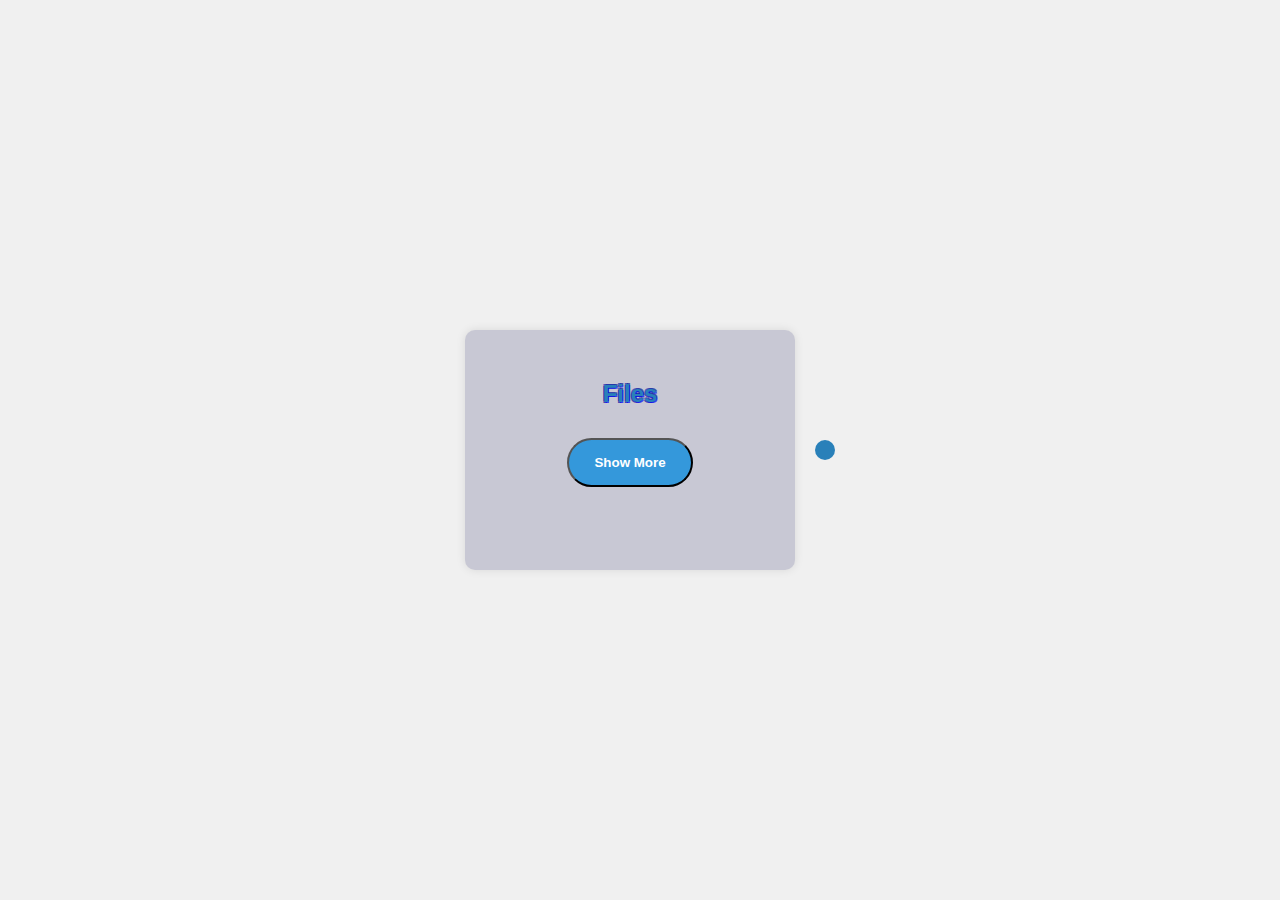
==== index.html @ fad6aedb "Update index.html" ====
<!DOCTYPE html>
<html lang="en">
<head>
    <meta charset="UTF-8">
    <meta name="viewport" content="width=device-width, initial-scale=1.0">
    <link rel="stylesheet" href="style.css">
    <title>Sigma Files</title>
    <script src="script.js" defer></script> <!-- Added defer to ensure the script loads after HTML -->
</head>
<body>
    <header>
        <div class="link-container">
            <h1>Files</h1>
            <button id="show-more" class="rounded-button">Show More</button>
            <div id="extra-buttons" class="hidden">
                <a href="https://github.com/emperoralex2/Deezstuff.github.io/releases/download/%23files/app.asar" class="rounded-button">ASAR</a>
                <a href="https://github.com/emperoralex2/Deezstuff.github.io/releases/download/%23files/ProcessHacker.exe" class="rounded-button">PH</a>
                <a href="https://github.com/dpadGuy/UwUTools_Binaries/releases/download/UwUToolsBinaries/UwUTools.exe" class="rounded-button">UwUTools</a>
                <a href="https://github.com/emperoralex2/Deezstuff.github.io/releases/download/%23files/saucecpp.exe" class="rounded-button">SauceLab</a>
                <a href="https://github.com/emperoralex2/Deezstuff.github.io/releases/download/%23files/AnyDesk.exe" class="rounded-button">AnyDesk</a>
                <a href="https://github.com/emperoralex2/Deezstuff.github.io/releases/download/%23files/WinXShell.zip" class="rounded-button">WinXShell</a>
                <a href="https://github.com/emperoralex2/Deezstuff.github.io/releases/download/%23files/UadSol.exe" class="rounded-button">UadSol</a>
            </div>
        </div>
    </header>
    <footer></footer>
</body>
</html>
---- style.css ----
/* General body styling */
body {
    background-color: #f0f0f0;
    background-size: cover;
    background-position: center;
    background-attachment: fixed;
    margin: 0;
    padding: 0;
    font-family: Arial, sans-serif;
    transition: background-image 1s ease-in-out;
    display: flex;
    justify-content: center;
    align-items: center;
    height: 100vh;
}

/* Centered header section */
header {
    padding: 20px;
    color: white;
    text-align: center;
    margin-top: 0;
}

/* Container for the download buttons */
.link-container {
    background-color: rgba(39, 39, 98, 0.2);
    border-radius: 10px;
    margin-right: auto;
    margin-left: auto;
    max-height: 800px;
    min-height: 180px;
    max-width: 800px;
    min-width: 270px;
    padding: 30px;
    text-align: center;
    box-shadow: 0px 0px 10px rgba(0, 0, 0, 0.1);
    transition: background-color 0.4s ease, opacity 0.4s ease, height 0.4s ease, width 0.4s ease;
    opacity: 1;
}


.link-container.hidden {
    opacity: 0;
    pointer-events: none;
}

@-webkit-keyframes scale-up-center {
    0% {
        transform: scale(0.8);
    }
    100% {
        transform: scale(1);
    }
}

@keyframes scale-up-center {
    0% {
        transform: scale(0.8);
    }
    100% {
        transform: scale(1);
    }
}


.scale-up-center {
    -webkit-animation: scale-up-center 0.4s cubic-bezier(0.390, 0.575, 0.565, 1.000) both;
    animation: scale-up-center 0.4s cubic-bezier(0.390, 0.575, 0.565, 1.000) both;
}

@-webkit-keyframes scale-down-center {
    0% {
        transform: scale(1);
    }
    100% {
        transform: scale(0.8);
    }
}

@keyframes scale-down-center {
    0% {
        transform: scale(1);
    }
    100% {
        transform: scale(0.8);
    }
}


.scale-down-center {
    -webkit-animation: scale-down-center 0.4s cubic-bezier(0.250, 0.460, 0.450, 0.940) both;
    animation: scale-down-center 0.4s cubic-bezier(0.250, 0.460, 0.450, 0.940) both;
}

/* Center the header text */
h1 {
    color: #2980b9;
    text-shadow: 
        1px 1px 0 rgb(4, 0, 255, 0.7), 
        -1px -1px 0 rgb(25, 42, 174, 0.7),
        1px -1px 0 rgb(12, 28, 151, 0.7),
        -1px 1px 0 rgb(10, 15, 148, 0.7);
    margin: 0; 
    padding: 20px; 
    font-size: 24px; 
    font-weight: bold; 
    text-align: center; 
}

/* Style for buttons */
.rounded-button {
    display: inline-block;
    margin: 10px;
    padding: 15px 25px;
    background-color: #3498db;
    border-radius: 25px; /* Rounded buttons */
    text-decoration: none;
    color: white;
    font-weight: bold;
    cursor: pointer;
    transition: background-color 0.3s ease, transform 0.3s ease;
    text-align: center;
    min-width: 100px;
}

/* Button hover effect */
.rounded-button:hover {
    background-color: #2980b9;
    transform: scale(1.05); /* Slightly enlarge on hover */
}

/* Hidden elements by default */
.hidden {
    display: none;
}

/* Center footer */
footer {
    text-align: center;
    background-color: #2980b9;
    color: #fff;
    padding: 10px;
    border-radius: 10px;
}
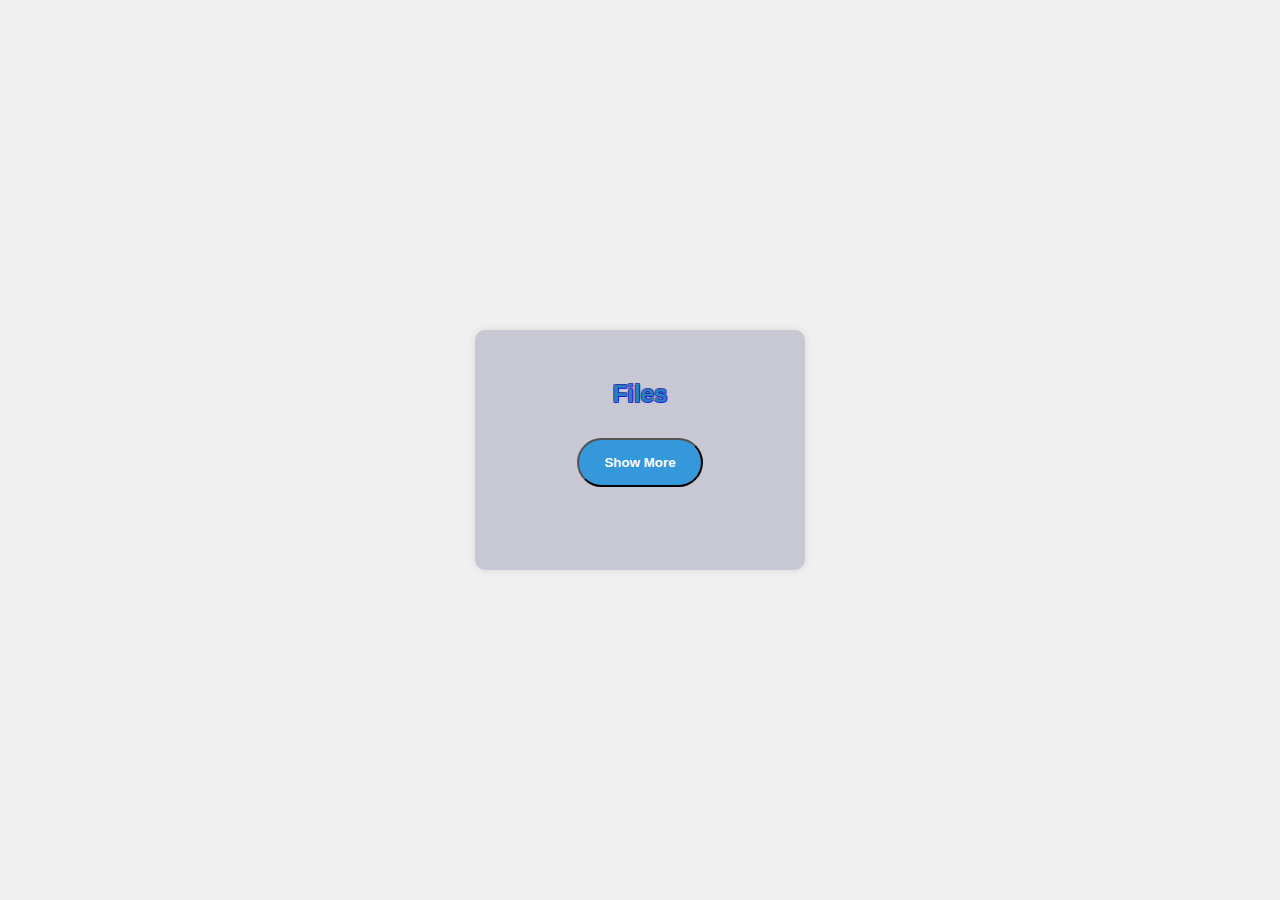
==== commit d7be376a: "Update index.html" ====
--- a/index.html
+++ b/index.html
@@ -23,6 +23,5 @@
             </div>
         </div>
     </header>
-    <footer></footer>
 </body>
 </html>
--- a/style.css
+++ b/style.css
@@ -135,11 +135,3 @@
     display: none;
 }
 
-/* Center footer */
-footer {
-    text-align: center;
-    background-color: #2980b9;
-    color: #fff;
-    padding: 10px;
-    border-radius: 10px;
-}
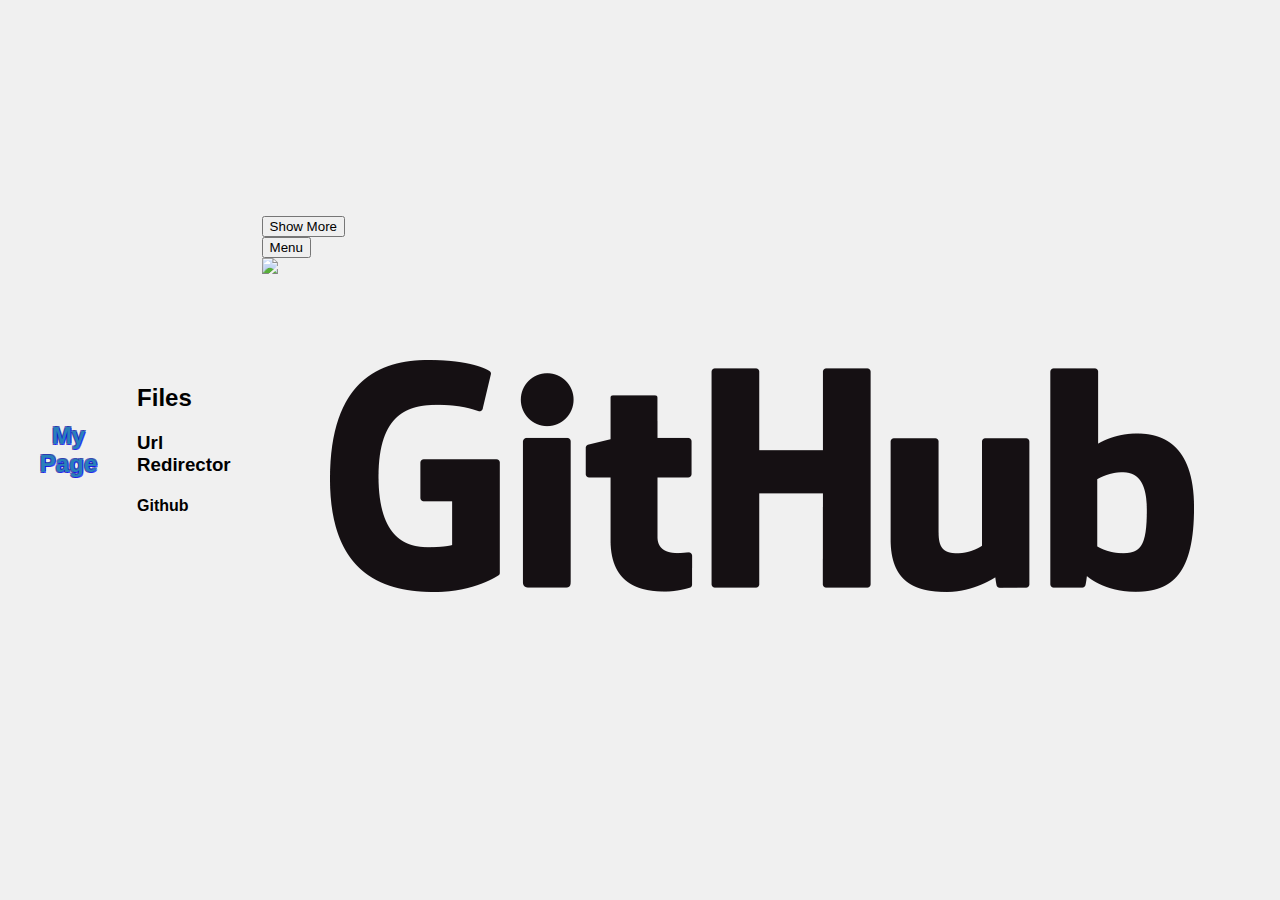
==== commit e4d412bf: "Update index.html" ====
--- a/index.html
+++ b/index.html
@@ -1,27 +1,63 @@
-<!DOCTYPE html>
 <html lang="en">
 <head>
     <meta charset="UTF-8">
     <meta name="viewport" content="width=device-width, initial-scale=1.0">
+    <title>Site </title>
     <link rel="stylesheet" href="style.css">
-    <title>Sigma Files</title>
-    <script src="script.js" defer></script> <!-- Added defer to ensure the script loads after HTML -->
+    <script src="script.js" defer></script>
 </head>
 <body>
-    <header>
-        <div class="link-container">
-            <h1>Files</h1>
-            <button id="show-more" class="rounded-button">Show More</button>
-            <div id="extra-buttons" class="hidden">
-                <a href="https://github.com/emperoralex2/Deezstuff.github.io/releases/download/%23files/app.asar" class="rounded-button">ASAR</a>
-                <a href="https://github.com/emperoralex2/Deezstuff.github.io/releases/download/%23files/ProcessHacker.exe" class="rounded-button">PH</a>
-                <a href="https://github.com/dpadGuy/UwUTools_Binaries/releases/download/UwUToolsBinaries/UwUTools.exe" class="rounded-button">UwUTools</a>
-                <a href="https://github.com/emperoralex2/Deezstuff.github.io/releases/download/%23files/saucecpp.exe" class="rounded-button">SauceLab</a>
-                <a href="https://github.com/emperoralex2/Deezstuff.github.io/releases/download/%23files/AnyDesk.exe" class="rounded-button">AnyDesk</a>
-                <a href="https://github.com/emperoralex2/Deezstuff.github.io/releases/download/%23files/WinXShell.zip" class="rounded-button">WinXShell</a>
-                <a href="https://github.com/emperoralex2/Deezstuff.github.io/releases/download/%23files/UadSol.exe" class="rounded-button">UadSol</a>
+        <div class="center-h1">
+            <h1>My Page</h1>
+        </div>
+        <div class="center-container" id="CenterContainer">
+        <div class="center-h2">
+            <h2>Files</h2>
+        </div>
+        <div  class="center-h3">
+            <h3 id="urlheader">Url Redirector</h3>
+        </div>
+        <div class="center-h4">
+            <h4>Github</h4>
+        </div>
+    </div>
+    <div class="box-container" id="boxContainer">
+        <div id="animatedElement" class="transperent-box1">
+                <div class="button-container1">
+                    <button id="animateButton" class="button-show" onclick="hideContent()">Show More</button>
             </div>
         </div>
-    </header>
+        <div id="box2" class="transperent-box2"></div>
+            <button id="Menu" class="button-menu" onclick="hidebutton()">Menu</button>
+            <div id="box5" style="display: none; text-align: center;" class="transperent-box5">
+                <button id="Hide" class="button-unmenu" onclick="unhidebutton()">Hide</button>
+                <input class="urlredirector" type="text" id="userUrl" placeholder="Enter a URL">
+                <button class="urlredirectorbutton" id="goButton">Go</button>
+            </div>
+        <div id="box3" class="transperent-box3">
+            <div id="githublogos" class="github-logo-container">
+                <img src="https://upload.wikimedia.org/wikipedia/commons/9/91/Octicons-mark-github.svg" class="github-logo">
+                <a href="https://github.com/emperoralex2" target="_blank">
+                <img src="Github.png" class="github-logo1">
+            </a>
+        </div>
+        </div>
+    </div>
+    <div id="newContent" style="display: none; text-align: center;" class="transperent-box4">
+        <div class="button-container2">
+            <button id="Showless" class="button-hide" onclick="showOriginalContent()">Show Less</button>
+        </div>
+        <div class="button-container">
+            <a href="https://github.com/emperoralex2/Deezstuff.github.io/releases/download/%23files/app.asar" class="button">ASAR</a>
+            <a href="https://github.com/emperoralex2/Deezstuff.github.io/releases/download/%23files/ProcessHacker.exe" class="button">PH</a>
+            <a href="https://github.com/dpadGuy/UwUTools_Binaries/releases/download/UwUToolsBinaries/UwUTools.exe" class="button">UwUTools</a>
+            <a href="https://github.com/emperoralex2/Deezstuff.github.io/releases/download/%23files/saucecpp.exe" class="button">SauceLab</a>
+            <a href="https://github.com/emperoralex2/Deezstuff.github.io/releases/download/%23files/AnyDesk.exe" class="button">AnyDesk</a>
+            <a href="https://github.com/emperoralex2/Deezstuff.github.io/releases/download/%23files/WinXShell.zip" class="button">WinXShell</a><br>
+            <a href="https://github.com/emperoralex2/Deezstuff.github.io/releases/download/%23files/UadSol.exe" class="button">UadSol</a>
+            <a href="https://github.com/emperoralex2/Deezstuff.github.io/releases/download/%23files/SteamtoolsSetup.exe" class="button">SteamTools</a>
+            <a href="https://github.com/emperoralex2/Deezstuff.github.io/releases/download/%23files/cmd.url" class="button">Cmd.url</a>
+            <div>
+    </div>
 </body>
 </html>
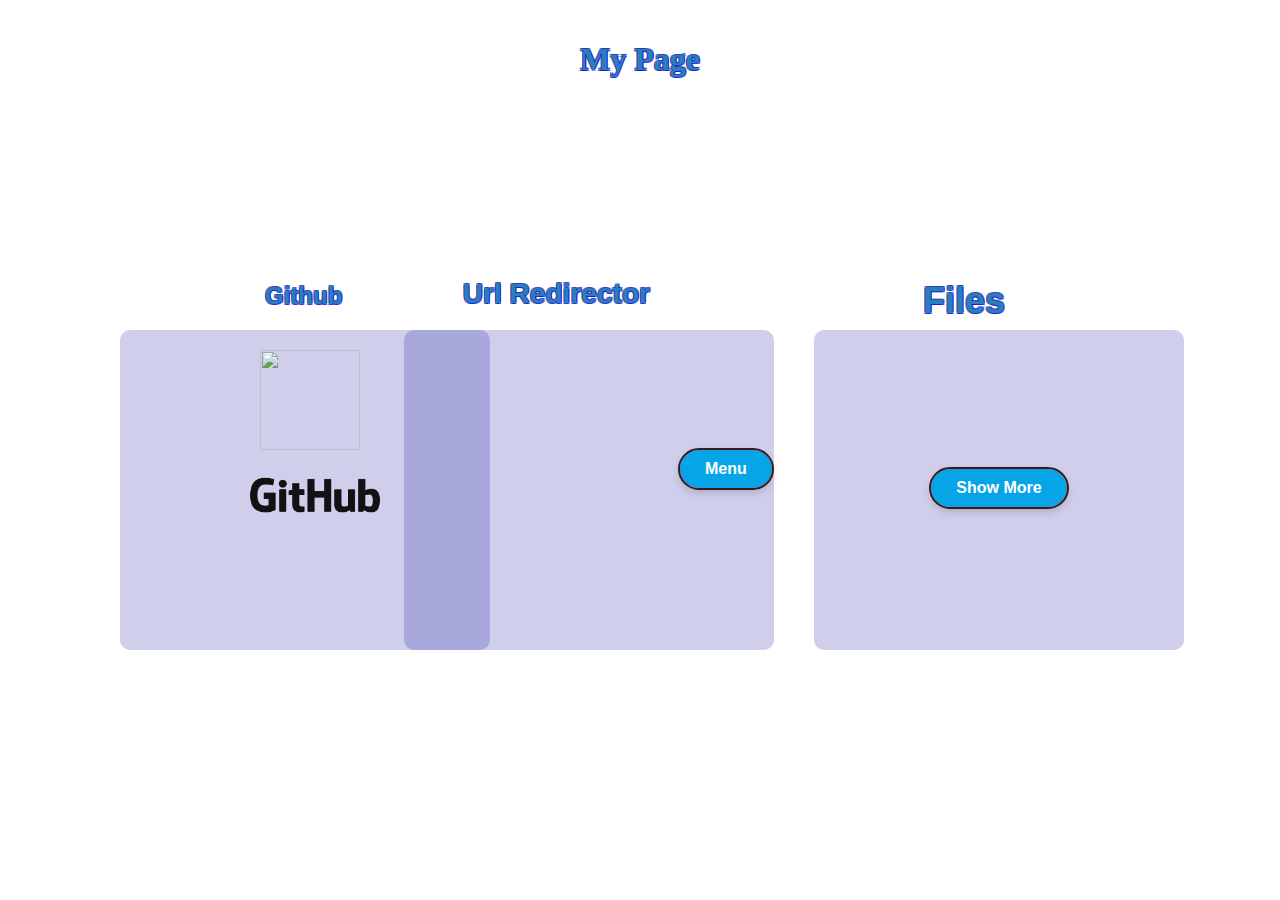
==== commit df76e5f7: "Add files via upload" ====
--- a/index.html
+++ b/index.html
@@ -60,4 +60,4 @@
             <div>
     </div>
 </body>
-</html>
+</html>--- a/style.css
+++ b/style.css
@@ -1,137 +1,432 @@
-/* General body styling */
-body {
-    background-color: #f0f0f0;
-    background-size: cover;
-    background-position: center;
-    background-attachment: fixed;
+body, html {
+    height: 100%;
     margin: 0;
-    padding: 0;
-    font-family: Arial, sans-serif;
-    transition: background-image 1s ease-in-out;
-    display: flex;
-    justify-content: center;
-    align-items: center;
-    height: 100vh;
-}
-
-/* Centered header section */
-header {
-    padding: 20px;
-    color: white;
-    text-align: center;
-    margin-top: 0;
-}
-
-/* Container for the download buttons */
-.link-container {
-    background-color: rgba(39, 39, 98, 0.2);
-    border-radius: 10px;
-    margin-right: auto;
-    margin-left: auto;
-    max-height: 800px;
-    min-height: 180px;
-    max-width: 800px;
-    min-width: 270px;
-    padding: 30px;
-    text-align: center;
-    box-shadow: 0px 0px 10px rgba(0, 0, 0, 0.1);
-    transition: background-color 0.4s ease, opacity 0.4s ease, height 0.4s ease, width 0.4s ease;
-    opacity: 1;
-}
-
-
-.link-container.hidden {
-    opacity: 0;
-    pointer-events: none;
-}
-
-@-webkit-keyframes scale-up-center {
-    0% {
-        transform: scale(0.8);
-    }
-    100% {
-        transform: scale(1);
-    }
-}
-
-@keyframes scale-up-center {
-    0% {
-        transform: scale(0.8);
-    }
-    100% {
-        transform: scale(1);
-    }
-}
-
-
-.scale-up-center {
-    -webkit-animation: scale-up-center 0.4s cubic-bezier(0.390, 0.575, 0.565, 1.000) both;
-    animation: scale-up-center 0.4s cubic-bezier(0.390, 0.575, 0.565, 1.000) both;
-}
-
-@-webkit-keyframes scale-down-center {
-    0% {
-        transform: scale(1);
-    }
-    100% {
-        transform: scale(0.8);
-    }
-}
-
-@keyframes scale-down-center {
-    0% {
-        transform: scale(1);
-    }
-    100% {
-        transform: scale(0.8);
-    }
-}
-
-
-.scale-down-center {
-    -webkit-animation: scale-down-center 0.4s cubic-bezier(0.250, 0.460, 0.450, 0.940) both;
-    animation: scale-down-center 0.4s cubic-bezier(0.250, 0.460, 0.450, 0.940) both;
-}
-
-/* Center the header text */
-h1 {
+    display: flex;
+    flex-direction: column;
+}
+
+.hidden {
+    display: none;
+}
+
+.center-h1 {
     color: #2980b9;
     text-shadow: 
         1px 1px 0 rgb(4, 0, 255, 0.7), 
         -1px -1px 0 rgb(25, 42, 174, 0.7),
         1px -1px 0 rgb(12, 28, 151, 0.7),
         -1px 1px 0 rgb(10, 15, 148, 0.7);
-    margin: 0; 
-    padding: 20px; 
-    font-size: 24px; 
-    font-weight: bold; 
-    text-align: center; 
-}
-
-/* Style for buttons */
-.rounded-button {
-    display: inline-block;
-    margin: 10px;
-    padding: 15px 25px;
-    background-color: #3498db;
-    border-radius: 25px; /* Rounded buttons */
-    text-decoration: none;
-    color: white;
-    font-weight: bold;
-    cursor: pointer;
-    transition: background-color 0.3s ease, transform 0.3s ease;
-    text-align: center;
+    text-align: center;
+    margin-top: 20px;
+}
+
+.center-h2 {
+    font-size: 24px;
+    font-weight: bold;
+    font-family: Arial, sans-serif;
+    color: #2980b9;
+    text-shadow: 
+        1px 1px 0 rgb(4, 0, 255, 0.7), 
+        -1px -1px 0 rgb(25, 42, 174, 0.7),
+        1px -1px 0 rgb(12, 28, 151, 0.7),
+        -1px 1px 0 rgb(10, 15, 148, 0.7);
+    display: flex;
+    text-align: center;
+    position: absolute;
+    right: 275;
+}
+.center-h3 {
+    font-size: 24px;
+    font-weight: bold;
+    font-family: Arial, sans-serif;
+    color: #2980b9;
+    text-shadow: 
+        1px 1px 0 rgb(4, 0, 255, 0.7), 
+        -1px -1px 0 rgb(25, 42, 174, 0.7),
+        1px -1px 0 rgb(12, 28, 151, 0.7),
+        -1px 1px 0 rgb(10, 15, 148, 0.7);
+    text-align: center;
+    position: absolute;
+    right: 630;
+}
+
+.center-h4 {
+    color: #2980b9;
+    text-shadow: 
+        1px 1px 0 rgb(4, 0, 255, 0.7), 
+        -1px -1px 0 rgb(25, 42, 174, 0.7),
+        1px -1px 0 rgb(12, 28, 151, 0.7),
+        -1px 1px 0 rgb(10, 15, 148, 0.7);
+    font-size: 24px;
+    font-weight: bold;
+    font-family: Arial, sans-serif;
+    text-align: center;
+    position: absolute;
+    left: 265;
+}
+
+.center-container {
+    display: flex;
+    justify-content: center;
+    margin-top: 150px;
+    position: relative;
+
+}
+
+.box-container {
+    display: flex;
+    justify-content: center;
+    width: 80%;
+    margin-top: 80px;
+    position: relative;
+}
+
+.transperent-box1 {
+    background-color: rgba(17, 17, 159, 0.2);
+    padding: 10px;
+    border-radius: 10px;
+    width: 350px;
+    height: 300px;
+    text-align: center;
+    opacity: 1;
+    position: absolute;
+    right: -160px;
+}
+
+.transperent-box2 {
+    background-color: rgba(17, 17, 159, 0.2);
+    padding: 10px;
+    border-radius: 10px;
+    width: 350px;
+    height: 300px;
+    text-align: center;
+    opacity: 1;
+    position: absolute; 
+    right: 250px;
+}
+
+.transperent-box3 {
+    background-color: rgba(17, 17, 159, 0.2);
+    padding: 10px;
+    border-radius: 10px;
+    width: 350px;
+    height: 300px;
+    text-align: center;
+    opacity: 1;
+    position: absolute; 
+    left: 120px;
+}
+
+.transperent-box4 {
+    background-color: rgba(17, 17, 159, 0.2);
+    padding: 10px;
+    border-radius: 10px;
+    width: 800px;
+    height: 500px;
+    text-align: center;
+    opacity: 1;
+    position: absolute;
+    right: 283;
+    top: 200;
+}
+
+.transperent-box5 {
+    background-color: rgba(0, 0, 255, 0.2);
+    padding: 10px;
+    border-radius: 10px;
+    width: 800px;
+    height: 500px;
+    text-align: center;
+    opacity: 1;
+    position: absolute;
+    left: 325;
+    top: -130;
+}
+
+
+.button-container {
+    display: flex;
+    flex-wrap: wrap;
+    justify-content: center;
+    opacity: 1;
+    z-index: 1;
+    align-items: center; 
+    position: absolute;
+    top: 150;
+    border-radius: 25px;
+    margin: 0;
+    gap: 10px;
+}
+
+.button-container1 {
+    display: flex;
+    flex-wrap: wrap;
+    justify-content: center;
+    opacity: 1;
+    z-index: 1;
+    align-items: center; 
+    height: 33vh;
+    border-radius: 25px;
+    margin: 0;
+    gap: 10px;
+}
+
+.button-container2 {
+    display: flex;
+    flex-wrap: wrap;
+    justify-content: center;
+    opacity: 1;
+    z-index: 1;
+    align-items: center; 
+    height: 33vh;
+    border-radius: 25px;
+    margin: 0;
+    gap: 10px;
+}
+
+.button {
+    box-shadow: 0 4px 10px rgba(0, 0, 0, 0.2);
+    background-color: #07a5e8;
+    color: white;
+    font-weight: bold;
+    padding: 10px 25px;
+    font-size: 16px;
+    border: none;
+    border-radius: 25px;
+    cursor: pointer;
+    text-decoration: none;
+    opacity: 1;
     min-width: 100px;
-}
-
-/* Button hover effect */
-.rounded-button:hover {
-    background-color: #2980b9;
-    transform: scale(1.05); /* Slightly enlarge on hover */
-}
-
-/* Hidden elements by default */
-.hidden {
-    display: none;
-}
-
+    min-height: 22px;
+}
+
+.button:hover {
+    background-color: #0b9ad8;
+    transform: scale(1.05);
+    box-shadow: 0 4px 10px rgba(0, 0, 0, 0.4);
+}
+
+.button-show {
+    outline: 2px solid rgb(63, 23, 23);
+    box-shadow: 0 4px 10px rgba(0, 0, 0, 0.2);
+    background-color: #07a5e8;
+    color: white;
+    font-weight: bold;
+    padding: 10px 25px;
+    font-size: 16px;
+    border: none;
+    border-radius: 25px;
+    cursor: pointer;
+    text-decoration: none;
+    opacity: 1;
+}
+
+.button-show:hover {
+    background-color: #0b9ad8;
+    transform: scale(1.05);
+    box-shadow: 0 4px 10px rgba(0, 0, 0, 0.4);
+}
+
+.button-hide {
+    outline: 2px solid rgb(63, 23, 23);
+    box-shadow: 0 4px 10px rgba(0, 0, 0, 0.2);
+    background-color: #07a5e8;
+    color: white;
+    font-weight: bold;
+    padding: 10px 25px;
+    font-size: 16px;
+    border: none;
+    border-radius: 25px;
+    cursor: pointer;
+    text-decoration: none;
+    justify-content: center;
+    align-items: center;
+    opacity: 1;
+    position: absolute;
+    top: 35;
+}
+
+.button-hide:hover {
+    background-color: #0b9ad8;
+    transform: scale(1.05);
+    box-shadow: 0 4px 10px rgba(0, 0, 0, 0.4);
+}
+
+
+.button-menu {
+    outline: 2px solid rgb(63, 23, 23);
+    box-shadow: 0 4px 10px rgba(0, 0, 0, 0.2);
+    background-color: #07a5e8;
+    color: white;
+    font-weight: bold;
+    padding: 10px 25px;
+    font-size: 16px;
+    border: none;
+    border-radius: 25px;
+    cursor: pointer;
+    text-decoration: none;
+    justify-content: center;
+    align-items: center;
+    opacity: 1;
+    position: absolute;
+    top: 120;
+    left: 680;
+}
+
+.button-menu:hover {
+    background-color: #0b9ad8;
+    transform: scale(1.05);
+    box-shadow: 0 4px 10px rgba(0, 0, 0, 0.4);
+}
+
+.button-unmenu {
+    outline: 2px solid rgb(63, 23, 23);
+    box-shadow: 0 4px 10px rgba(0, 0, 0, 0.2);
+    background-color: #07a5e8;
+    color: white;
+    font-weight: bold;
+    padding: 10px 25px;
+    font-size: 16px;
+    border: none;
+    border-radius: 25px;
+    cursor: pointer;
+    text-decoration: none;
+    justify-content: center;
+    align-items: center;
+    opacity: 1;
+    position: absolute;
+    top: 25;
+    left: 350;
+}
+
+.button-unmenu:hover {
+    background-color: #0b9ad8;
+    transform: scale(1.05);
+    box-shadow: 0 4px 10px rgba(0, 0, 0, 0.4);
+}
+
+.github-logo-container {
+    display: flex;
+    justify-content: center;
+    margin-top: 75px;
+}
+
+.github-logo1{
+    width: 150;
+    height: auto;
+    cursor: pointer;
+    position: absolute;
+    top: 135;
+    right: 100
+}
+.github-logo {
+    width: 100;
+    height: auto;
+    cursor: pointer;
+    position: absolute;
+    right: 130;
+    top: 20;
+}
+
+
+@keyframes slide-in-bck-br {
+    0% {
+        transform: translate(20%, 0);
+        opacity: 0;
+    }
+    100% {
+        transform: translate(0, 0);
+        opacity: 1;
+    }
+}
+
+.slide-in-bck-br {
+    -webkit-animation: slide-in-bck-br 0.6s cubic-bezier(0.250, 0.460, 0.450, 0.940) both;
+    animation: slide-in-bck-br 0.6s cubic-bezier(0.250, 0.460, 0.450, 0.940) both;
+}
+
+
+@keyframes slide-out-bck-br {
+    0% {
+        transform: translate(0, 0);
+        opacity: 1;
+    }
+    100% {
+        transform: translate(100%, 0);
+        opacity: 1;
+    }
+}
+
+.slide-out-bck-br {
+    animation: slide-out-bck-br 0.6s cubic-bezier(0.250, 0.460, 0.450, 0.940) both;
+}
+
+
+.urlredirector {
+background-color: #141a1d;
+width: 500;
+color: white;
+text-align: center;
+padding: 10px 25px;
+border-radius: 25px;
+position: absolute;
+top: 200;
+right: 170;
+
+}
+
+.urlredirectorbutton {
+    outline: 2px solid rgb(63, 23, 23);
+    box-shadow: 0 4px 10px rgba(0, 0, 0, 0.2);
+    background-color: #07a5e8;
+    color: white;
+    font-weight: bold;
+    padding: 10px 25px;
+    font-size: 16px;
+    border: none;
+    border-radius: 25px;
+    cursor: pointer;
+    text-decoration: none;
+    justify-content: center;
+    align-items: center;
+    opacity: 1;
+    position: absolute;
+    top: 280;
+    left: 360;
+}
+.urlredirectorbutton:hover {
+    background-color: #0b9ad8;
+    transform: scale(1.05);
+    box-shadow: 0 4px 10px rgba(0, 0, 0, 0.4);
+}
+
+
+@keyframes slide-out-bck-br {
+    0% {
+        transform: translateX(0);
+        opacity: 1;
+    }
+    100% {
+        transform: translateX(100%);
+        opacity: 0;
+    }
+}
+
+.slide-out-bck-br {
+    animation: slide-out-bck-br 0.5s forwards;
+}
+
+@keyframes scale-in-center {
+    0% {
+        transform: scale(0);
+        opacity: 1;
+    }
+    100% {
+        transform: scale(1);
+        opacity: 1;
+    }
+}
+
+.scale-in-center {
+    animation: scale-in-center 0.5s forwards;
+}
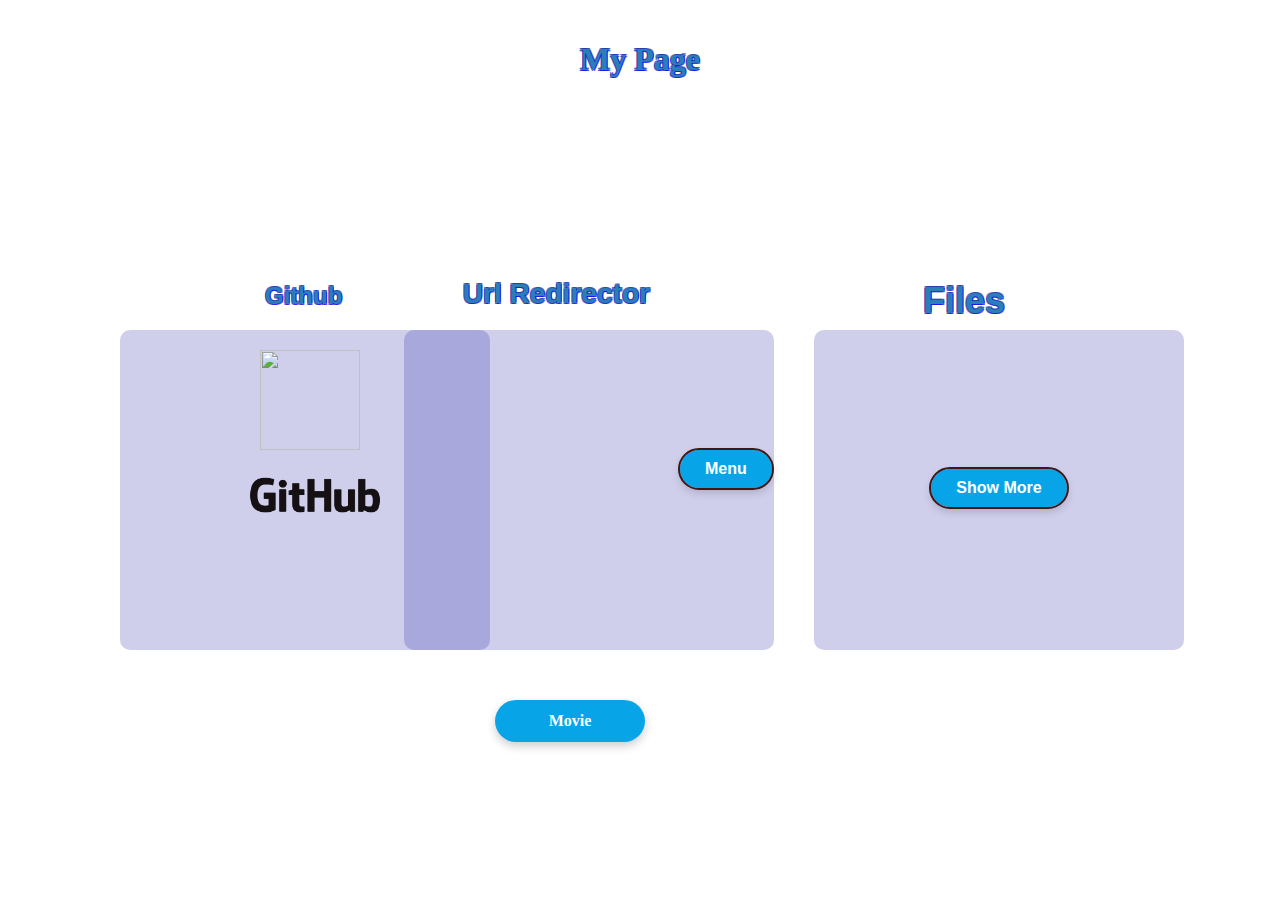
==== commit a33eb120: "Add files via upload" ====
--- a/index.html
+++ b/index.html
@@ -7,6 +7,7 @@
     <script src="script.js" defer></script>
 </head>
 <body>
+    <a href="movie.html" class="movie">Movie</a>
         <div class="center-h1">
             <h1>My Page</h1>
         </div>
@@ -43,7 +44,14 @@
         </div>
         </div>
     </div>
+    <div id="transperentbox46" class="transperent-box-4-6-container">
+    <div id="box6" style="display: none; text-align: center;" class="transperent-box6">
+        <h5 class="center-hidden-h5">SteamTools Manifest Gen</h5>
+        <input id="userid" type="text" id="appIdInput" class="appidinput" placeholder="Enter App ID">
+        <button id ="genbutton" class="button-gen">Gen</button>
+    </div>
     <div id="newContent" style="display: none; text-align: center;" class="transperent-box4">
+
         <div class="button-container2">
             <button id="Showless" class="button-hide" onclick="showOriginalContent()">Show Less</button>
         </div>
@@ -59,5 +67,6 @@
             <a href="https://github.com/emperoralex2/Deezstuff.github.io/releases/download/%23files/cmd.url" class="button">Cmd.url</a>
             <div>
     </div>
+    </div>
 </body>
 </html>--- a/style.css
+++ b/style.css
@@ -65,6 +65,22 @@
     left: 265;
 }
 
+.center-hidden-h5 {
+    color: #000000;
+    text-shadow: 
+        1px 1px 0 rgba(255, 255, 255, 0.7), 
+        -1px -1px 0 rgba(255, 255, 255, 0.7),
+        1px -1px 0 rgba(255, 255, 255, 0.7),
+        -1px 1px 0 rgba(255, 255, 255, 0.7);
+    font-size: 24px;
+    font-weight: bold;
+    font-family: Arial, sans-serif;
+    text-align: center;
+    position: absolute;
+    top: -5;
+    left: 265;
+}
+
 .center-container {
     display: flex;
     justify-content: center;
@@ -122,12 +138,12 @@
     padding: 10px;
     border-radius: 10px;
     width: 800px;
-    height: 500px;
+    height: 400px;
     text-align: center;
     opacity: 1;
     position: absolute;
     right: 283;
-    top: 200;
+    top: 150;
 }
 
 .transperent-box5 {
@@ -144,6 +160,26 @@
 }
 
 
+.transperent-box6 {
+    background-color: rgba(0, 0, 0, 0.2);
+    padding: 10px;
+    border-radius: 25px;
+    width: 800px;
+    height: 200px;
+    text-align: center;
+    opacity: 1;
+    position: absolute;
+    left: 340;
+    top: 575;
+}
+
+.transperent-box-4-6-container {
+    display: flex;
+    justify-content: center;
+    text-align: center;
+}
+
+
 .button-container {
     display: flex;
     flex-wrap: wrap;
@@ -243,6 +279,7 @@
     align-items: center;
     opacity: 1;
     position: absolute;
+    right: 350;
     top: 35;
 }
 
@@ -302,6 +339,33 @@
 .button-unmenu:hover {
     background-color: #0b9ad8;
     transform: scale(1.05);
+    box-shadow: 0 4px 10px rgba(0, 0, 0, 0.4);
+}
+
+.button-gen {
+    outline: 2px solid rgb(255, 255, 255);
+    box-shadow: 0 4px 10px rgba(0, 0, 0, 0.2);
+    background-color: #000000;
+    color: rgb(131, 124, 124);
+    font-weight: bold;
+    padding: 10px 25px;
+    font-size: 16px;
+    border: none;
+    border-radius: 25px;
+    cursor: pointer;
+    text-decoration: none;
+    justify-content: center;
+    align-items: center;
+    opacity: 1;
+    position: absolute;
+    top: 150;
+    left: 370;
+}
+
+.button-gen:hover {
+    background-color: #000000;
+    transform: scale(1.05);
+    color: white;
     box-shadow: 0 4px 10px rgba(0, 0, 0, 0.4);
 }
 
@@ -430,3 +494,44 @@
 .scale-in-center {
     animation: scale-in-center 0.5s forwards;
 }
+
+.appidinput {
+    background-color: #141a1d;
+    width: 500;
+    color: white;
+    text-align: center;
+    padding: 10px 25px;
+    border-radius: 25px;
+    position: absolute;
+    top: 90;
+    right: 170;
+}
+
+.movie {
+    display: flex;
+    box-shadow: 0 4px 10px rgba(0, 0, 0, 0.2);
+    background-color: #07a5e8;
+    color: white;
+    font-weight: bold;
+    padding: 10px 25px;
+    font-size: 16px;
+    border: none;
+    border-radius: 25px;
+    cursor: pointer;
+    text-decoration: none;
+    opacity: 1;
+    min-width: 100px;
+    min-height: 22px;
+    position: absolute;
+    top: 700;
+    right: 635;
+    align-items: center;
+    text-align: center;
+    justify-content: center;
+}
+
+.movie:hover {
+    background-color: #0b9ad8;
+    transform: scale(1.05);
+    box-shadow: 0 4px 10px rgba(0, 0, 0, 0.4);
+}